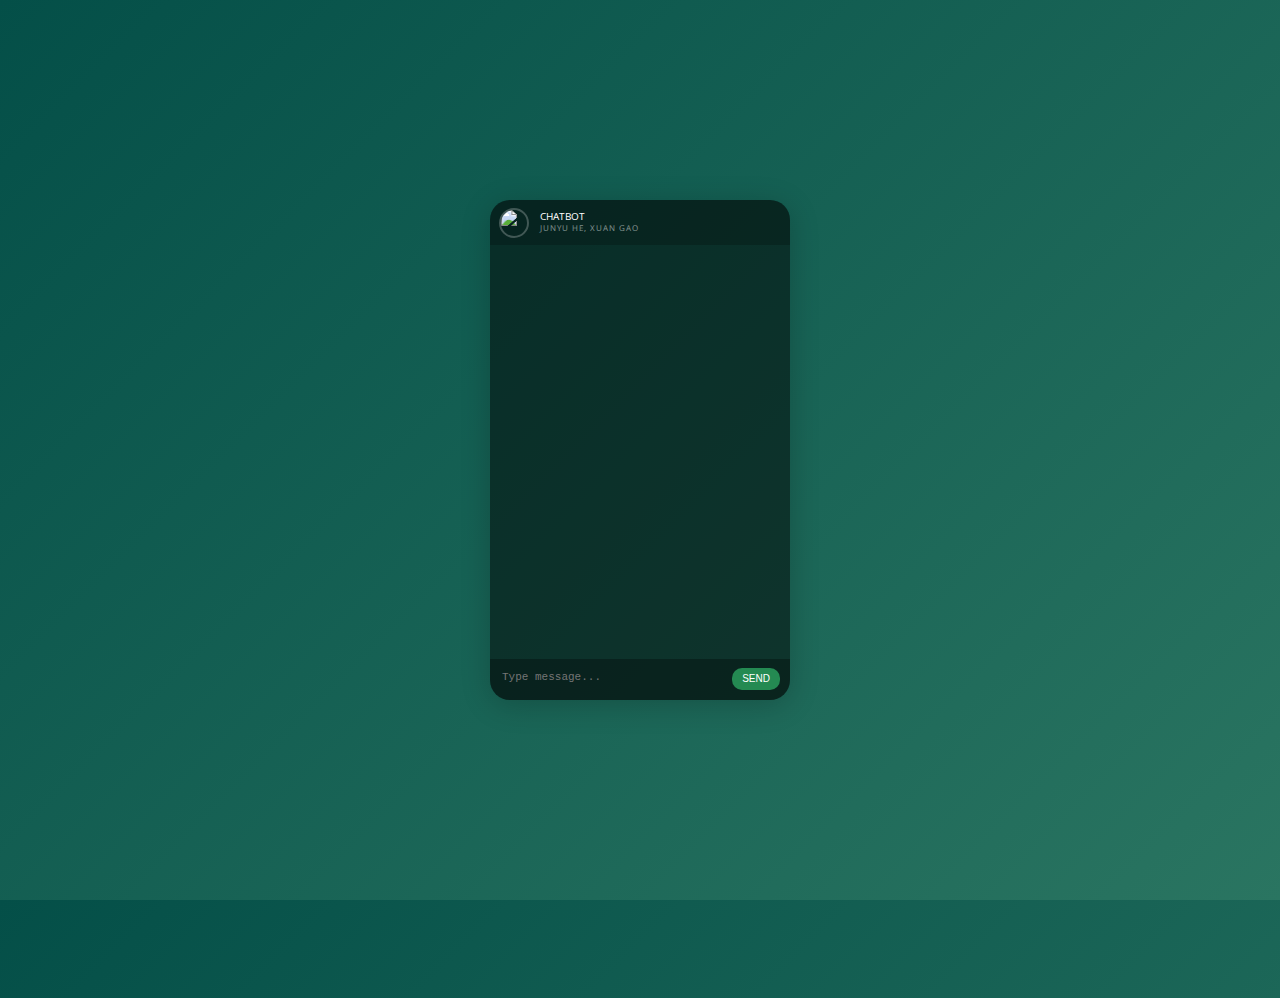
==== chatbot2.html @ 73556694 "Complete Assignment 2" ====
<!DOCTYPE html>
<html lang="en" >

<head>
	<meta charset="UTF-8">
	<title>Chatbot</title>

	<link rel="stylesheet" href="https://cdnjs.cloudflare.com/ajax/libs/normalize/5.0.0/normalize.min.css">

	<link rel='stylesheet' href='https://fonts.googleapis.com/css?family=Open+Sans'>
	<link rel='stylesheet' href='https://cdnjs.cloudflare.com/ajax/libs/malihu-custom-scrollbar-plugin/3.1.3/jquery.mCustomScrollbar.min.css'>

	<link rel="stylesheet" href="css/chatbot2.css">

  
</head>

<body>

  <!--

Follow me on
Dribbble: https://dribbble.com/supahfunk
Twitter: https://twitter.com/supahfunk
Codepen: https://codepen.io/supah/

It's just a concept, a fake chat to design a new daily UI for direct messaging.
Hope you like it :)

-->

<div class="chat">
	<div class="chat-title">
		<h1>Chatbot</h1>
		<h2>Junyu He, Xuan Gao</h2>
		<figure class="avatar"><img src="https://s3-us-west-2.amazonaws.com/s.cdpn.io/156381/profile/profile-80.jpg" /></figure>
	</div>
	<div class="messages">
		<div class="messages-content"></div>
	</div>
	<div class="message-box">
		<textarea type="text" class="message-input" placeholder="Type message..."></textarea>
		<button type="submit" class="message-submit">Send</button>
	</div>

</div>

<div class="bg"></div>

<script src="https://cdnjs.cloudflare.com/ajax/libs/jquery/2.2.4/jquery.min.js"></script>
<script src='https://cdnjs.cloudflare.com/ajax/libs/malihu-custom-scrollbar-plugin/3.1.5/jquery.mCustomScrollbar.concat.min.js'></script>

<!-- Amazon API SDK Libraries -->
<script type="text/javascript" src="js/lib/axios/dist/axios.standalone.js"></script>
<script type="text/javascript" src="js/lib/CryptoJS/rollups/hmac-sha256.js"></script>
<script type="text/javascript" src="js/lib/CryptoJS/rollups/sha256.js"></script>
<script type="text/javascript" src="js/lib/CryptoJS/components/hmac.js"></script>
<script type="text/javascript" src="js/lib/CryptoJS/components/enc-base64.js"></script>
<script type="text/javascript" src="js/lib/url-template/url-template.js"></script>
<script type="text/javascript" src="js/lib/apiGatewayCore/sigV4Client.js"></script>
<script type="text/javascript" src="js/lib/apiGatewayCore/apiGatewayClient.js"></script>
<script type="text/javascript" src="js/lib/apiGatewayCore/simpleHttpClient.js"></script>
<script type="text/javascript" src="js/lib/apiGatewayCore/utils.js"></script>
<script type="text/javascript" src="js/apigClient.js"></script>

<script  src="js/chatbot2.js"></script>

</body>

</html>
---- css/chatbot2.css ----
/*--------------------
Mixins
--------------------*/
/*--------------------
Body
--------------------*/
*,
*::before,
*::after {
  box-sizing: border-box;
}

html,
body {
  height: 100%;
}

body {
  background: linear-gradient(135deg, #044f48, #2a7561);
  background-size: cover;
  font-family: 'Open Sans', sans-serif;
  font-size: 12px;
  line-height: 1.3;
  overflow: hidden;
}

.bg {
  width: 100%;
  height: 100%;
  top: 0;
  left: 0;
  z-index: 1;
  background: url("https://images.unsplash.com/photo-1451186859696-371d9477be93?crop=entropy&fit=crop&fm=jpg&h=975&ixjsv=2.1.0&ixlib=rb-0.3.5&q=80&w=1925") no-repeat 0 0;
  -webkit-filter: blur(80px);
          filter: blur(80px);
  -webkit-transform: scale(1.2);
          transform: scale(1.2);
}

/*--------------------
Chat
--------------------*/
.chat {
  position: absolute;
  top: 50%;
  left: 50%;
  -webkit-transform: translate(-50%, -50%);
          transform: translate(-50%, -50%);
  width: 300px;
  height: 80vh;
  max-height: 500px;
  z-index: 2;
  overflow: hidden;
  box-shadow: 0 5px 30px rgba(0, 0, 0, 0.2);
  background: rgba(0, 0, 0, 0.5);
  border-radius: 20px;
  display: flex;
  justify-content: space-between;
  flex-direction: column;
}

/*--------------------
Chat Title
--------------------*/
.chat-title {
  flex: 0 1 45px;
  position: relative;
  z-index: 2;
  background: rgba(0, 0, 0, 0.2);
  color: #fff;
  text-transform: uppercase;
  text-align: left;
  padding: 10px 10px 10px 50px;
}
.chat-title h1, .chat-title h2 {
  font-weight: normal;
  font-size: 10px;
  margin: 0;
  padding: 0;
}
.chat-title h2 {
  color: rgba(255, 255, 255, 0.5);
  font-size: 8px;
  letter-spacing: 1px;
}
.chat-title .avatar {
  position: absolute;
  z-index: 1;
  top: 8px;
  left: 9px;
  border-radius: 30px;
  width: 30px;
  height: 30px;
  overflow: hidden;
  margin: 0;
  padding: 0;
  border: 2px solid rgba(255, 255, 255, 0.24);
}
.chat-title .avatar img {
  width: 100%;
  height: auto;
}

/*--------------------
Messages
--------------------*/
.messages {
  flex: 1 1 auto;
  color: rgba(255, 255, 255, 0.5);
  overflow: hidden;
  position: relative;
  width: 100%;
}
.messages .messages-content {
  position: absolute;
  top: 0;
  left: 0;
  height: 101%;
  width: 100%;
}
.messages .message {
  clear: both;
  float: left;
  padding: 6px 10px 7px;
  border-radius: 10px 10px 10px 0;
  background: rgba(0, 0, 0, 0.3);
  margin: 8px 0;
  font-size: 11px;
  line-height: 1.4;
  margin-left: 35px;
  position: relative;
  text-shadow: 0 1px 1px rgba(0, 0, 0, 0.2);
}
.messages .message .timestamp {
  position: absolute;
  bottom: -15px;
  font-size: 9px;
  color: rgba(255, 255, 255, 0.3);
}
.messages .message::before {
  content: '';
  position: absolute;
  bottom: -6px;
  border-top: 6px solid rgba(0, 0, 0, 0.3);
  left: 0;
  border-right: 7px solid transparent;
}
.messages .message .avatar {
  position: absolute;
  z-index: 1;
  bottom: -15px;
  left: -35px;
  border-radius: 30px;
  width: 30px;
  height: 30px;
  overflow: hidden;
  margin: 0;
  padding: 0;
  border: 2px solid rgba(255, 255, 255, 0.24);
}
.messages .message .avatar img {
  width: 100%;
  height: auto;
}
.messages .message.message-personal {
  float: right;
  color: #fff;
  text-align: right;
  background: linear-gradient(120deg, #248A52, #257287);
  border-radius: 10px 10px 0 10px;
}
.messages .message.message-personal::before {
  left: auto;
  right: 0;
  border-right: none;
  border-left: 5px solid transparent;
  border-top: 4px solid #257287;
  bottom: -4px;
}
.messages .message:last-child {
  margin-bottom: 30px;
}
.messages .message.new {
  -webkit-transform: scale(0);
          transform: scale(0);
  -webkit-transform-origin: 0 0;
          transform-origin: 0 0;
  -webkit-animation: bounce 500ms linear both;
          animation: bounce 500ms linear both;
}
.messages .message.loading::before {
  position: absolute;
  top: 50%;
  left: 50%;
  -webkit-transform: translate(-50%, -50%);
          transform: translate(-50%, -50%);
  content: '';
  display: block;
  width: 3px;
  height: 3px;
  border-radius: 50%;
  background: rgba(255, 255, 255, 0.5);
  z-index: 2;
  margin-top: 4px;
  -webkit-animation: ball 0.45s cubic-bezier(0, 0, 0.15, 1) alternate infinite;
          animation: ball 0.45s cubic-bezier(0, 0, 0.15, 1) alternate infinite;
  border: none;
  -webkit-animation-delay: .15s;
          animation-delay: .15s;
}
.messages .message.loading span {
  display: block;
  font-size: 0;
  width: 20px;
  height: 10px;
  position: relative;
}
.messages .message.loading span::before {
  position: absolute;
  top: 50%;
  left: 50%;
  -webkit-transform: translate(-50%, -50%);
          transform: translate(-50%, -50%);
  content: '';
  display: block;
  width: 3px;
  height: 3px;
  border-radius: 50%;
  background: rgba(255, 255, 255, 0.5);
  z-index: 2;
  margin-top: 4px;
  -webkit-animation: ball 0.45s cubic-bezier(0, 0, 0.15, 1) alternate infinite;
          animation: ball 0.45s cubic-bezier(0, 0, 0.15, 1) alternate infinite;
  margin-left: -7px;
}
.messages .message.loading span::after {
  position: absolute;
  top: 50%;
  left: 50%;
  -webkit-transform: translate(-50%, -50%);
          transform: translate(-50%, -50%);
  content: '';
  display: block;
  width: 3px;
  height: 3px;
  border-radius: 50%;
  background: rgba(255, 255, 255, 0.5);
  z-index: 2;
  margin-top: 4px;
  -webkit-animation: ball 0.45s cubic-bezier(0, 0, 0.15, 1) alternate infinite;
          animation: ball 0.45s cubic-bezier(0, 0, 0.15, 1) alternate infinite;
  margin-left: 7px;
  -webkit-animation-delay: .3s;
          animation-delay: .3s;
}

/*--------------------
Message Box
--------------------*/
.message-box {
  flex: 0 1 40px;
  width: 100%;
  background: rgba(0, 0, 0, 0.3);
  padding: 10px;
  position: relative;
}
.message-box .message-input {
  background: none;
  border: none;
  outline: none !important;
  resize: none;
  color: rgba(255, 255, 255, 0.7);
  font-size: 11px;
  height: 17px;
  margin: 0;
  padding-right: 20px;
  width: 265px;
}
.message-box textarea:focus:-webkit-placeholder {
  color: transparent;
}
.message-box .message-submit {
  position: absolute;
  z-index: 1;
  top: 9px;
  right: 10px;
  color: #fff;
  border: none;
  background: #248A52;
  font-size: 10px;
  text-transform: uppercase;
  line-height: 1;
  padding: 6px 10px;
  border-radius: 10px;
  outline: none !important;
  transition: background .2s ease;
}
.message-box .message-submit:hover {
  background: #1D7745;
}

/*--------------------
Custom Srollbar
--------------------*/
.mCSB_scrollTools {
  margin: 1px -3px 1px 0;
  opacity: 0;
}

.mCSB_inside > .mCSB_container {
  margin-right: 0px;
  padding: 0 10px;
}

.mCSB_scrollTools .mCSB_dragger .mCSB_dragger_bar {
  background-color: rgba(0, 0, 0, 0.5) !important;
}

/*--------------------
Bounce
--------------------*/
@-webkit-keyframes bounce {
  0% {
    -webkit-transform: matrix3d(0, 0, 0, 0, 0, 0, 0, 0, 0, 0, 1, 0, 0, 0, 0, 1);
            transform: matrix3d(0, 0, 0, 0, 0, 0, 0, 0, 0, 0, 1, 0, 0, 0, 0, 1);
  }
  4.7% {
    -webkit-transform: matrix3d(0.45, 0, 0, 0, 0, 0.45, 0, 0, 0, 0, 1, 0, 0, 0, 0, 1);
            transform: matrix3d(0.45, 0, 0, 0, 0, 0.45, 0, 0, 0, 0, 1, 0, 0, 0, 0, 1);
  }
  9.41% {
    -webkit-transform: matrix3d(0.883, 0, 0, 0, 0, 0.883, 0, 0, 0, 0, 1, 0, 0, 0, 0, 1);
            transform: matrix3d(0.883, 0, 0, 0, 0, 0.883, 0, 0, 0, 0, 1, 0, 0, 0, 0, 1);
  }
  14.11% {
    -webkit-transform: matrix3d(1.141, 0, 0, 0, 0, 1.141, 0, 0, 0, 0, 1, 0, 0, 0, 0, 1);
            transform: matrix3d(1.141, 0, 0, 0, 0, 1.141, 0, 0, 0, 0, 1, 0, 0, 0, 0, 1);
  }
  18.72% {
    -webkit-transform: matrix3d(1.212, 0, 0, 0, 0, 1.212, 0, 0, 0, 0, 1, 0, 0, 0, 0, 1);
            transform: matrix3d(1.212, 0, 0, 0, 0, 1.212, 0, 0, 0, 0, 1, 0, 0, 0, 0, 1);
  }
  24.32% {
    -webkit-transform: matrix3d(1.151, 0, 0, 0, 0, 1.151, 0, 0, 0, 0, 1, 0, 0, 0, 0, 1);
            transform: matrix3d(1.151, 0, 0, 0, 0, 1.151, 0, 0, 0, 0, 1, 0, 0, 0, 0, 1);
  }
  29.93% {
    -webkit-transform: matrix3d(1.048, 0, 0, 0, 0, 1.048, 0, 0, 0, 0, 1, 0, 0, 0, 0, 1);
            transform: matrix3d(1.048, 0, 0, 0, 0, 1.048, 0, 0, 0, 0, 1, 0, 0, 0, 0, 1);
  }
  35.54% {
    -webkit-transform: matrix3d(0.979, 0, 0, 0, 0, 0.979, 0, 0, 0, 0, 1, 0, 0, 0, 0, 1);
            transform: matrix3d(0.979, 0, 0, 0, 0, 0.979, 0, 0, 0, 0, 1, 0, 0, 0, 0, 1);
  }
  41.04% {
    -webkit-transform: matrix3d(0.961, 0, 0, 0, 0, 0.961, 0, 0, 0, 0, 1, 0, 0, 0, 0, 1);
            transform: matrix3d(0.961, 0, 0, 0, 0, 0.961, 0, 0, 0, 0, 1, 0, 0, 0, 0, 1);
  }
  52.15% {
    -webkit-transform: matrix3d(0.991, 0, 0, 0, 0, 0.991, 0, 0, 0, 0, 1, 0, 0, 0, 0, 1);
            transform: matrix3d(0.991, 0, 0, 0, 0, 0.991, 0, 0, 0, 0, 1, 0, 0, 0, 0, 1);
  }
  63.26% {
    -webkit-transform: matrix3d(1.007, 0, 0, 0, 0, 1.007, 0, 0, 0, 0, 1, 0, 0, 0, 0, 1);
            transform: matrix3d(1.007, 0, 0, 0, 0, 1.007, 0, 0, 0, 0, 1, 0, 0, 0, 0, 1);
  }
  85.49% {
    -webkit-transform: matrix3d(0.999, 0, 0, 0, 0, 0.999, 0, 0, 0, 0, 1, 0, 0, 0, 0, 1);
            transform: matrix3d(0.999, 0, 0, 0, 0, 0.999, 0, 0, 0, 0, 1, 0, 0, 0, 0, 1);
  }
  100% {
    -webkit-transform: matrix3d(1, 0, 0, 0, 0, 1, 0, 0, 0, 0, 1, 0, 0, 0, 0, 1);
            transform: matrix3d(1, 0, 0, 0, 0, 1, 0, 0, 0, 0, 1, 0, 0, 0, 0, 1);
  }
}
@keyframes bounce {
  0% {
    -webkit-transform: matrix3d(0, 0, 0, 0, 0, 0, 0, 0, 0, 0, 1, 0, 0, 0, 0, 1);
            transform: matrix3d(0, 0, 0, 0, 0, 0, 0, 0, 0, 0, 1, 0, 0, 0, 0, 1);
  }
  4.7% {
    -webkit-transform: matrix3d(0.45, 0, 0, 0, 0, 0.45, 0, 0, 0, 0, 1, 0, 0, 0, 0, 1);
            transform: matrix3d(0.45, 0, 0, 0, 0, 0.45, 0, 0, 0, 0, 1, 0, 0, 0, 0, 1);
  }
  9.41% {
    -webkit-transform: matrix3d(0.883, 0, 0, 0, 0, 0.883, 0, 0, 0, 0, 1, 0, 0, 0, 0, 1);
            transform: matrix3d(0.883, 0, 0, 0, 0, 0.883, 0, 0, 0, 0, 1, 0, 0, 0, 0, 1);
  }
  14.11% {
    -webkit-transform: matrix3d(1.141, 0, 0, 0, 0, 1.141, 0, 0, 0, 0, 1, 0, 0, 0, 0, 1);
            transform: matrix3d(1.141, 0, 0, 0, 0, 1.141, 0, 0, 0, 0, 1, 0, 0, 0, 0, 1);
  }
  18.72% {
    -webkit-transform: matrix3d(1.212, 0, 0, 0, 0, 1.212, 0, 0, 0, 0, 1, 0, 0, 0, 0, 1);
            transform: matrix3d(1.212, 0, 0, 0, 0, 1.212, 0, 0, 0, 0, 1, 0, 0, 0, 0, 1);
  }
  24.32% {
    -webkit-transform: matrix3d(1.151, 0, 0, 0, 0, 1.151, 0, 0, 0, 0, 1, 0, 0, 0, 0, 1);
            transform: matrix3d(1.151, 0, 0, 0, 0, 1.151, 0, 0, 0, 0, 1, 0, 0, 0, 0, 1);
  }
  29.93% {
    -webkit-transform: matrix3d(1.048, 0, 0, 0, 0, 1.048, 0, 0, 0, 0, 1, 0, 0, 0, 0, 1);
            transform: matrix3d(1.048, 0, 0, 0, 0, 1.048, 0, 0, 0, 0, 1, 0, 0, 0, 0, 1);
  }
  35.54% {
    -webkit-transform: matrix3d(0.979, 0, 0, 0, 0, 0.979, 0, 0, 0, 0, 1, 0, 0, 0, 0, 1);
            transform: matrix3d(0.979, 0, 0, 0, 0, 0.979, 0, 0, 0, 0, 1, 0, 0, 0, 0, 1);
  }
  41.04% {
    -webkit-transform: matrix3d(0.961, 0, 0, 0, 0, 0.961, 0, 0, 0, 0, 1, 0, 0, 0, 0, 1);
            transform: matrix3d(0.961, 0, 0, 0, 0, 0.961, 0, 0, 0, 0, 1, 0, 0, 0, 0, 1);
  }
  52.15% {
    -webkit-transform: matrix3d(0.991, 0, 0, 0, 0, 0.991, 0, 0, 0, 0, 1, 0, 0, 0, 0, 1);
            transform: matrix3d(0.991, 0, 0, 0, 0, 0.991, 0, 0, 0, 0, 1, 0, 0, 0, 0, 1);
  }
  63.26% {
    -webkit-transform: matrix3d(1.007, 0, 0, 0, 0, 1.007, 0, 0, 0, 0, 1, 0, 0, 0, 0, 1);
            transform: matrix3d(1.007, 0, 0, 0, 0, 1.007, 0, 0, 0, 0, 1, 0, 0, 0, 0, 1);
  }
  85.49% {
    -webkit-transform: matrix3d(0.999, 0, 0, 0, 0, 0.999, 0, 0, 0, 0, 1, 0, 0, 0, 0, 1);
            transform: matrix3d(0.999, 0, 0, 0, 0, 0.999, 0, 0, 0, 0, 1, 0, 0, 0, 0, 1);
  }
  100% {
    -webkit-transform: matrix3d(1, 0, 0, 0, 0, 1, 0, 0, 0, 0, 1, 0, 0, 0, 0, 1);
            transform: matrix3d(1, 0, 0, 0, 0, 1, 0, 0, 0, 0, 1, 0, 0, 0, 0, 1);
  }
}
@-webkit-keyframes ball {
  from {
    -webkit-transform: translateY(0) scaleY(0.8);
            transform: translateY(0) scaleY(0.8);
  }
  to {
    -webkit-transform: translateY(-10px);
            transform: translateY(-10px);
  }
}
@keyframes ball {
  from {
    -webkit-transform: translateY(0) scaleY(0.8);
            transform: translateY(0) scaleY(0.8);
  }
  to {
    -webkit-transform: translateY(-10px);
            transform: translateY(-10px);
  }
}
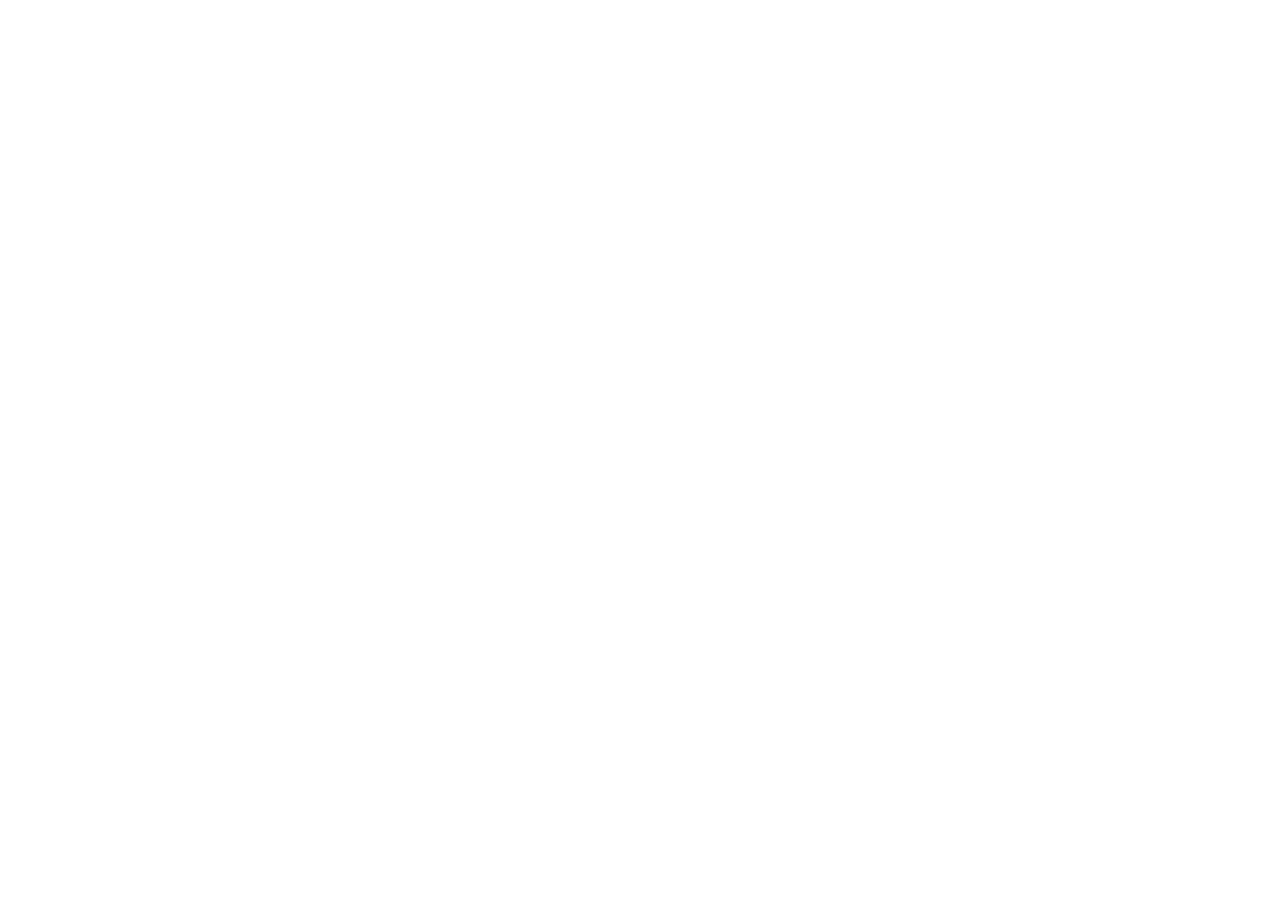
==== commit d01a2edd: "Implement authorization using Cognito" ====
--- a/chatbot2.html
+++ b/chatbot2.html
@@ -63,6 +63,9 @@
 <script type="text/javascript" src="js/lib/apiGatewayCore/utils.js"></script>
 <script type="text/javascript" src="js/apigClient.js"></script>
 
+<!-- AWS SDK for JavaScript -->
+<script src="https://sdk.amazonaws.com/js/aws-sdk-2.283.1.min.js"></script>
+
 <script  src="js/chatbot2.js"></script>
 
 </body>
